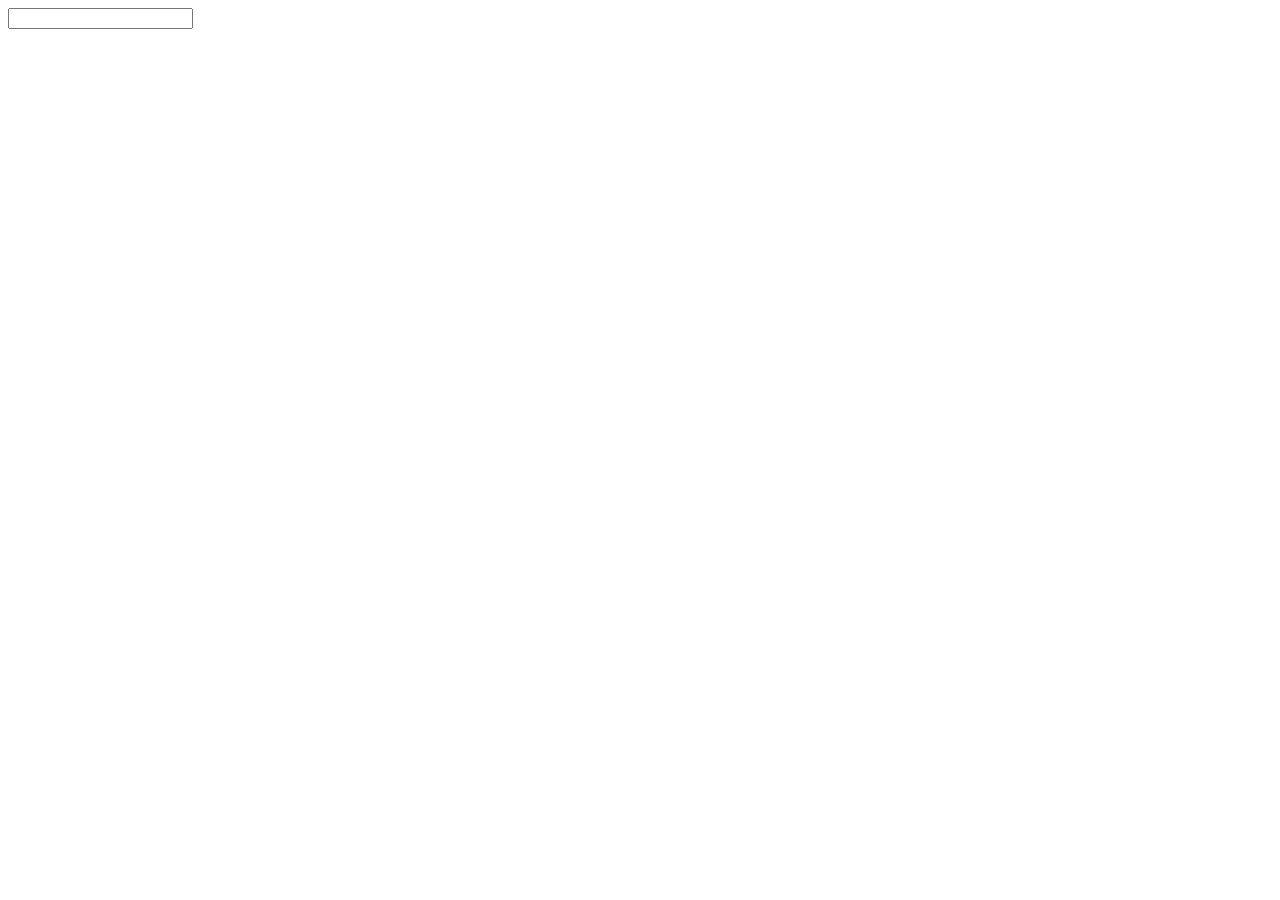
==== index.html @ b6cc6ccf "chore: change demo title" ====
<!DOCTYPE html>
<html lang="en">

<head>
	<meta name="viewport" content="width=device-width, initial-scale=1.0, maximum-scale=1" />
	<meta charset="UTF-8">
	<title>Superviz MatterportJS DEMO</title>
	<link rel="icon" href="modules/public/images/favicon.png" />
	<script async src="https://unpkg.com/es-module-shims@1.3.6/dist/es-module-shims.js"></script>
	<link rel="stylesheet" href="https://production.storage.superviz.com/demos/assets/css/main.css">
	<script type="module" src="./modules/demo/demo.js"></script>
	<script type="module" src="https://production.storage.superviz.com/demos/components/index.js"></script>

	<script type="module" src="https://unpkg.com/@superviz/sdk@latest"></script>
	<script type="module" src="https://unpkg.com/@superviz/matterport-plugin@latest"></script>
</head>

<body>
	<div class="wrapper">
		<div class="content">
			<sv-demo-logo name="https://production.cdn.superviz.com/static/superviz-white-logo.svg"></sv-demo-logo>
			<div class="content-wrapper">
				<div class="text-side">
					<sv-demo-title-left name="Matterport example: Change project during a meeting.">
					</sv-demo-title-left>
				</div>
				<div class="box-side">
					<sv-demo-title-right name="Add your name to get started"></sv-demo-title-right>
					<sv-demo-image name="https://production.cdn.superviz.com/static/avatar-name.png"></sv-demo-image>
					<input type="text" class="sv-demo-input" id="username" />
					<sv-demo-button name="NEXT" id="next"> </sv-demo-button>
				</div>
			</div>
		</div>
	</div>
</body>

</html>
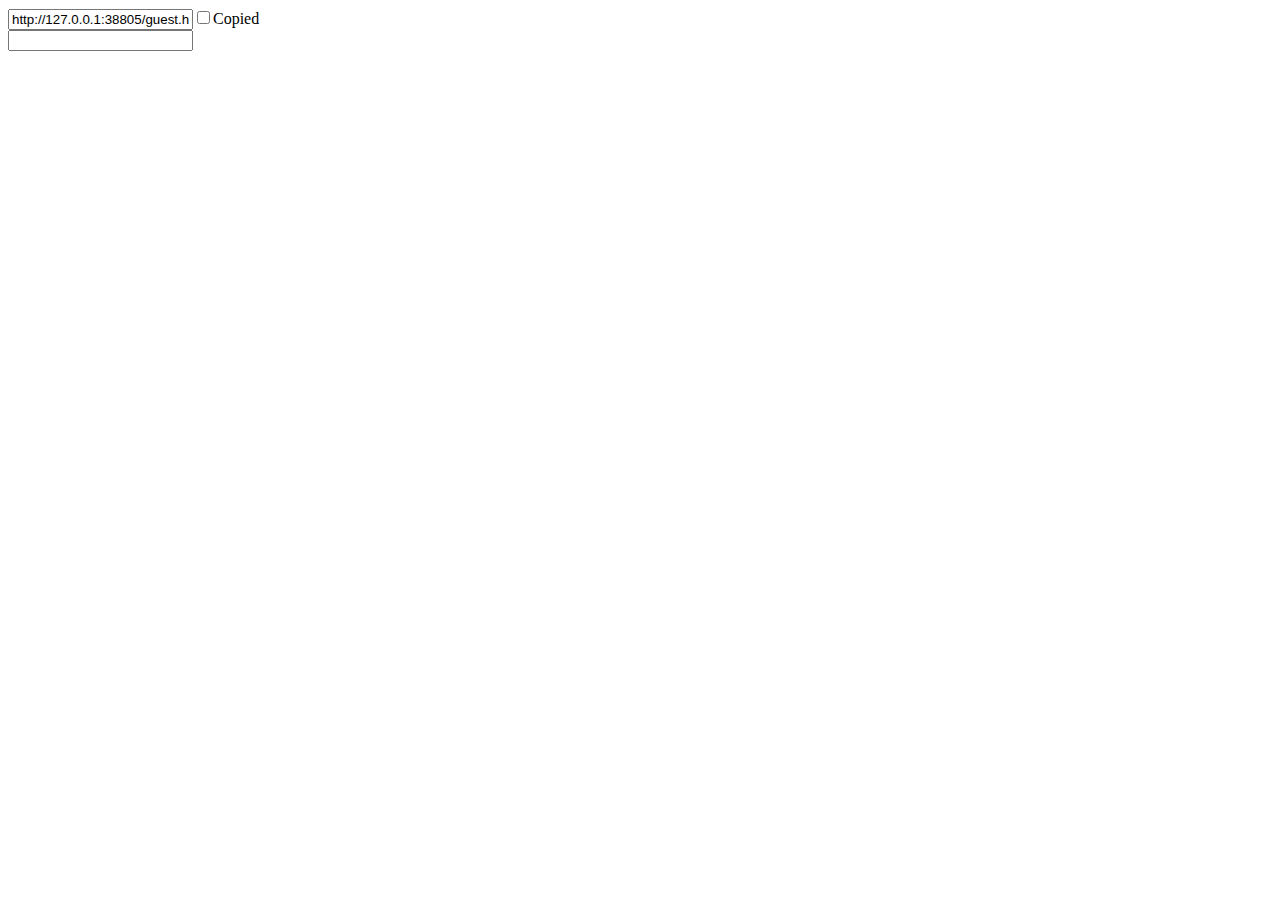
==== commit 5cfc1154: "Merge pull request #6 from SuperViz/feat/add-hook-amplitude" ====
--- a/index.html
+++ b/index.html
@@ -6,16 +6,41 @@
 	<meta charset="UTF-8">
 	<title>Superviz MatterportJS DEMO</title>
 	<link rel="icon" href="modules/public/images/favicon.png" />
-	<script async src="https://unpkg.com/es-module-shims@1.3.6/dist/es-module-shims.js"></script>
 	<link rel="stylesheet" href="https://production.storage.superviz.com/demos/assets/css/main.css">
+	<link rel="stylesheet" href="./modules/public/css/modal-block.css">
 	<script type="module" src="./modules/demo/demo.js"></script>
 	<script type="module" src="https://production.storage.superviz.com/demos/components/index.js"></script>
-
-	<script type="module" src="https://unpkg.com/@superviz/sdk@latest"></script>
-	<script type="module" src="https://unpkg.com/@superviz/matterport-plugin@latest"></script>
+	<script type="text/javascript" src="./modules/public/js/amplitude.js"></script>
+	<script type="text/javascript">
+		amplitude.track("Open example", {
+			exampleName: "matterport-change-project-demo",
+		});
+	</script>
 </head>
 
 <body>
+	<div id="modal-message-web-browsers" class="modal-web-browsers">
+
+		<div class="modal-content">
+			<div class="modal-box">
+				<sv-demo-title-right id="sv-modal-title" name="Heads up">
+				</sv-demo-title-right>
+				<sv-demo-sub-title id="sv-demo-modal-sub-title"
+					name="We noticed that you accessed our demo using a non-standard browser. To properly view the content, please copy the link provided below and open it in either Safari or Chrome.">
+				</sv-demo-sub-title>
+
+				<div class="invite-input">
+					<label class="tooltip"><input type="text" class="sv-demo-invite-input" id="room-id"><input
+							id="check-copy" type="checkbox"><span>Copied</span>
+					</label>
+					<sv-demo-invite-button id="invite-url-button" name="&nbsp;&nbsp;&nbsp;">
+						<sv-demo-invite-image id="sv-demo-invite-image"
+							name="https://production.cdn.superviz.com/static/copy-icon.svg"></sv-demo-invite-image>
+					</sv-demo-invite-button>
+				</div>
+			</div>
+		</div>
+	</div>
 	<div class="wrapper">
 		<div class="content">
 			<sv-demo-logo name="https://production.cdn.superviz.com/static/superviz-white-logo.svg"></sv-demo-logo>
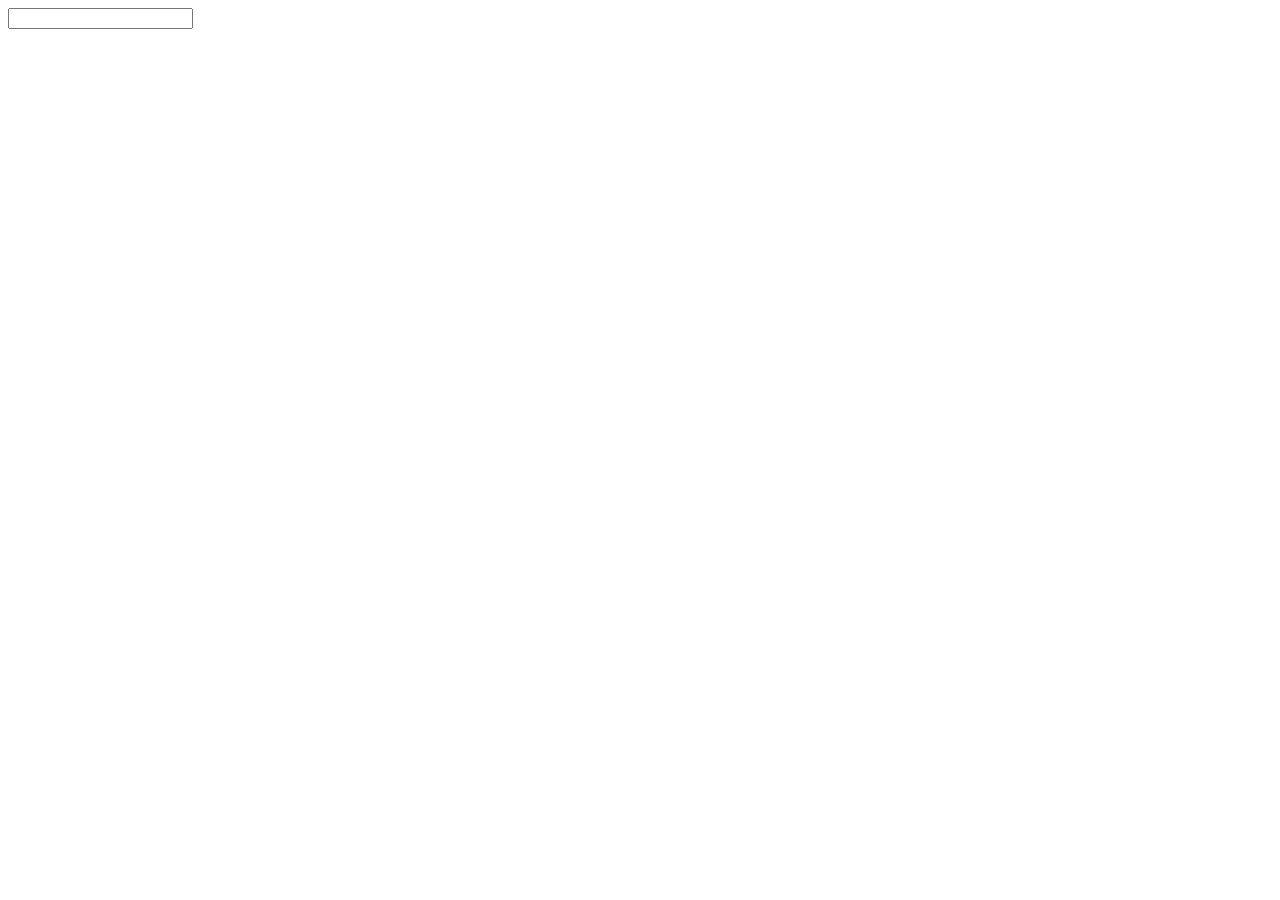
==== commit c7da6f48: "Merge branch 'main' of https://github.com/SuperViz/sdk-matterport-change-project-demo into feat/new-" ====
--- a/index.html
+++ b/index.html
@@ -7,7 +7,6 @@
 	<title>Superviz MatterportJS DEMO</title>
 	<link rel="icon" href="modules/public/images/favicon.png" />
 	<link rel="stylesheet" href="https://production.storage.superviz.com/demos/assets/css/main.css">
-	<link rel="stylesheet" href="./modules/public/css/modal-block.css">
 	<script type="module" src="./modules/demo/demo.js"></script>
 	<script type="module" src="https://production.storage.superviz.com/demos/components/index.js"></script>
 	<script type="text/javascript" src="./modules/public/js/amplitude.js"></script>
@@ -19,28 +18,9 @@
 </head>
 
 <body>
-	<div id="modal-message-web-browsers" class="modal-web-browsers">
-
-		<div class="modal-content">
-			<div class="modal-box">
-				<sv-demo-title-right id="sv-modal-title" name="Heads up">
-				</sv-demo-title-right>
-				<sv-demo-sub-title id="sv-demo-modal-sub-title"
-					name="We noticed that you accessed our demo using a non-standard browser. To properly view the content, please copy the link provided below and open it in either Safari or Chrome.">
-				</sv-demo-sub-title>
-
-				<div class="invite-input">
-					<label class="tooltip"><input type="text" class="sv-demo-invite-input" id="room-id"><input
-							id="check-copy" type="checkbox"><span>Copied</span>
-					</label>
-					<sv-demo-invite-button id="invite-url-button" name="&nbsp;&nbsp;&nbsp;">
-						<sv-demo-invite-image id="sv-demo-invite-image"
-							name="https://production.cdn.superviz.com/static/copy-icon.svg"></sv-demo-invite-image>
-					</sv-demo-invite-button>
-				</div>
-			</div>
-		</div>
-	</div>
+	<sv-modal>
+		<sv-modal-block />
+	</sv-modal>
 	<div class="wrapper">
 		<div class="content">
 			<sv-demo-logo name="https://production.cdn.superviz.com/static/superviz-white-logo.svg"></sv-demo-logo>
